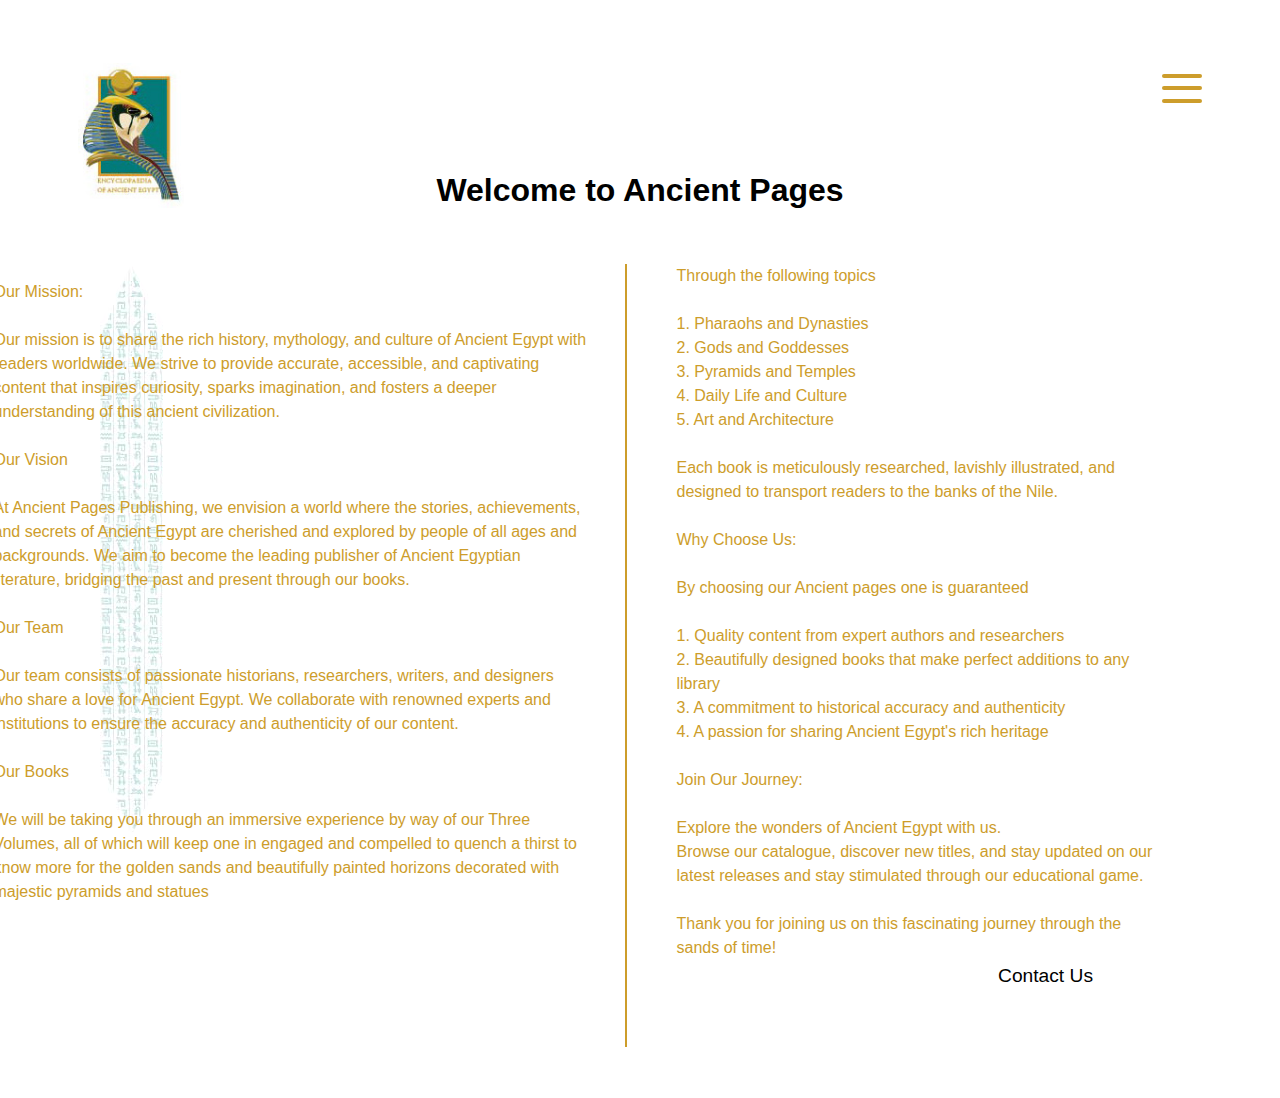
==== about.html @ 8611838f "lets mnake this work" ====
<!DOCTYPE html>
<html lang="en">
  <head>
    <meta charset="UTF-8" />
    <meta name="viewport" content="width=device-width, initial-scale=1.0" />
    <title>Encyclopedia of Ancient Egypt</title>
    <link rel="stylesheet" href="about.css" />
    <link href="https://fonts.cdnfonts.com/css/copperplate" rel="stylesheet" />
  </head>
  <body>
    <header>
      <div class="off-screen-menu">
        <ul>
          <li><a href="about.html">About Us</a></li>
          <li><a href="contact.html">Contact</a></li>
        </ul>
      </div>

      <nav>
        <a href="slider.html">
          <div class="logo"></div>
        </a>
        <div class="ham-menu">
          <span></span>
          <span></span>
          <span></span>
        </div>
      </nav>
    </header>
    <div id="app">
      <div class="obelisk"></div>
      <div class="heading">
        <h1>Welcome to Ancient Pages</h1>
      </div>
      <div class="text-container">
        <div class="text">
          <p>
            Our Mission:
            <br />
            <br />
            Our mission is to share the rich history, mythology, and culture of
            Ancient Egypt with readers worldwide. We strive to provide accurate,
            accessible, and captivating content that inspires curiosity, sparks
            imagination, and fosters a deeper understanding of this ancient
            civilization.
            <br />
            <br />
            Our Vision
            <br />
            <br />
            At Ancient Pages Publishing, we envision a world where the stories,
            achievements, and secrets of Ancient Egypt are cherished and
            explored by people of all ages and backgrounds. We aim to become the
            leading publisher of Ancient Egyptian literature, bridging the past
            and present through our books.
            <br />
            <br />
            Our Team
            <br />
            <br />
            Our team consists of passionate historians, researchers, writers,
            and designers who share a love for Ancient Egypt. We collaborate
            with renowned experts and institutions to ensure the accuracy and
            authenticity of our content.
            <br />
            <br />
            Our Books
            <br />
            <br />
            We will be taking you through an immersive experience by way of our
            Three Volumes, all of which will keep one in engaged and compelled
            to quench a thirst to know more for the golden sands and beautifully
            painted horizons decorated with majestic pyramids and statues
          </p>
        </div>
        <div class="text-container1">
          <div class="text1">
            <p>
              Through the following topics
              <br />
              <br />
              1. Pharaohs and Dynasties
              <br />
              2. Gods and Goddesses
              <br />
              3. Pyramids and Temples
              <br />
              4. Daily Life and Culture <br />
              5. Art and Architecture
              <br />
              <br />
              Each book is meticulously researched, lavishly illustrated, and
              designed to transport readers to the banks of the Nile.
              <br />
              <br />
              Why Choose Us:
              <br />
              <br />
              By choosing our Ancient pages one is guaranteed
              <br />
              <br />
              1. Quality content from expert authors and researchers <br />
              2. Beautifully designed books that make perfect additions to any
              library <br />
              3. A commitment to historical accuracy and authenticity
              <br />
              4. A passion for sharing Ancient Egypt's rich heritage

              <br /><br />Join Our Journey:
              <br />
              <br />
              Explore the wonders of Ancient Egypt with us.
              <br />
              Browse our catalogue, discover new titles, and stay updated on our
              latest releases and stay stimulated through our educational game.
              <br />
              <br />
              Thank you for joining us on this fascinating journey through the
              sands of time!
            </p>
          </div>
          <div class="obelisk2"></div>
        </div>
      </div>
    </div>
    <div class="footer">
      <a href="contact.html">
        <p>Contact Us</p>
      </a>
    </div>
  </body>
  <script type="module" src="about.js"></script>
</html>
---- about.css ----
:root {
  font-family: "Copperplate", sans-serif;
  line-height: 1.5;
  font-weight: 400;
}

body {
  margin: 0;
  min-height: 100vh;
}

.main {
  display: flex;
  justify-content: center;
  align-items: center;
}

header {
  position: sticky;
}

/* off-screen-menu */
.off-screen-menu {
  height: 100vh;
  width: 100%;
  max-width: 450px;
  position: fixed;
  top: 127px;
  right: -450px;
  display: flex;
  flex-direction: column;
  font-size: 1.2rem;
  transition: 0.3s ease;

  ul {
    list-style: none;
    padding: 0;
    margin: 0;
  }

  li {
    padding: 0.5rem 1rem;
  }

  a {
    text-decoration: none;
    color: black;
    cursor: pointer;
    font-size: 1.2rem;
    padding: 0.5rem 1rem;
    transition: color 0.25s;
    position: relative;
    z-index: 1;
    border-radius: 10px;

    &::after {
      position: absolute;
      content: "";
      inset: 0;
      background-color: #cd9d2b;
      scale: 1 0;
      z-index: -1;
      transition: 0.45s;
      border-radius: 10px;
    }

    &:hover {
      color: white;
    }
    &:hover::after {
      scale: 1 1;
    }
  }
}
.off-screen-menu.active {
  right: -200px;
}

nav {
  display: flex;
  justify-content: space-between;
}

/* logo */
.logo {
  width: 106px;
  height: 145px;
  background-color: #cd9d2b;
  background-image: url(volume1/volume1-logo.jpg);
  background-size: cover;
  background-position: center;
  background-repeat: no-repeat;
  position: relative;
  top: 63px;
  left: 78px;
}

/* ham menu */
.ham-menu {
  height: 50px;
  width: 40px;
  margin-left: auto;
  position: absolute;
  right: 78px;
  top: 63px;
}
.ham-menu span {
  height: 4px;
  width: 100%;
  background-color: #cd9d2b;
  border-radius: 25px;
  position: absolute;
  left: 50%;
  top: 50%;
  transform: translate(-50%, -50%);
  transition: 0.3s ease;
}
.ham-menu span:nth-child(1) {
  top: 25%;
}
.ham-menu span:nth-child(3) {
  top: 75%;
}
.ham-menu.active span {
  background-color: #cd9d2b;
}
.ham-menu.active span:nth-child(1) {
  top: 50%;
  transform: translate(-50%, -50%) rotate(45deg);
}
.ham-menu.active span:nth-child(2) {
  opacity: 0;
}
.ham-menu.active span:nth-child(3) {
  top: 50%;
  transform: translate(-50%, -50%) rotate(-45deg);
}

.heading {
  text-align: center;
}

.obelisk {
  width: 63px; /* Set the base width */
  height: 570px; /* Set the height of the main rectangle */
  background-image: url(volume1/side.jpg); /* Background color */
  clip-path: polygon(
    50% 0%,
    100% 10%,
    100% 90%,
    50% 100%,
    0% 90%,
    0% 10%
  ); /* Create pointed top and tapered edges */
  position: absolute;
  top: 265px;
  left: 100px;
}
.obelisk2 {
  width: 63px; /* Set the base width */
  height: 570px; /* Set the height of the main rectangle */
  background-image: url(volume1/side.jpg); /* Background color */
  clip-path: polygon(
    50% 0%,
    100% 10%,
    100% 90%,
    50% 100%,
    0% 90%,
    0% 10%
  ); /* Create pointed top and tapered edges */
  position: absolute;
  top: 60px;
  left: 840px;
}

.text-container {
  width: 543px;
  height: 700px;
  position: relative;
  right: 350px;
  margin: 50px auto;
  padding-right: 50px;
  .text p {
    color: #cd9d2b;
  }
}

.text {
  position: absolute;
  width: 100%;
  height: 100%;
}

.text-container1 {
  width: 490px;
  height: 783px;
  position: relative;
  left: 631px;
  /* margin: 50px auto; */
  border-left: 2px solid #cd9d2b;
  padding-left: 50px;

  .text1 p {
    color: #cd9d2b;
  }
}

.footer {
  display: flex;
  justify-content: flex-end;
  margin-right: 171px;

  p {
    text-decoration: none;
    color: black;
    cursor: pointer;
    font-size: 1.2rem;
    padding: 0.5rem 1rem;
    transition: color 0.25s;
    position: relative;
    z-index: 1;
    border-radius: 10px;
    top: -80px;

    &::after {
      position: absolute;
      content: "";
      inset: 0;
      background-color: #cd9d2b;
      scale: 1 0;
      z-index: -1;
      transition: 0.45s;
      border-radius: 10px;
    }

    &:hover {
      color: white;
    }
    &:hover::after {
      scale: 1 1;
    }
  }
}
.footer a {
  text-decoration: none;
  color: black;
}
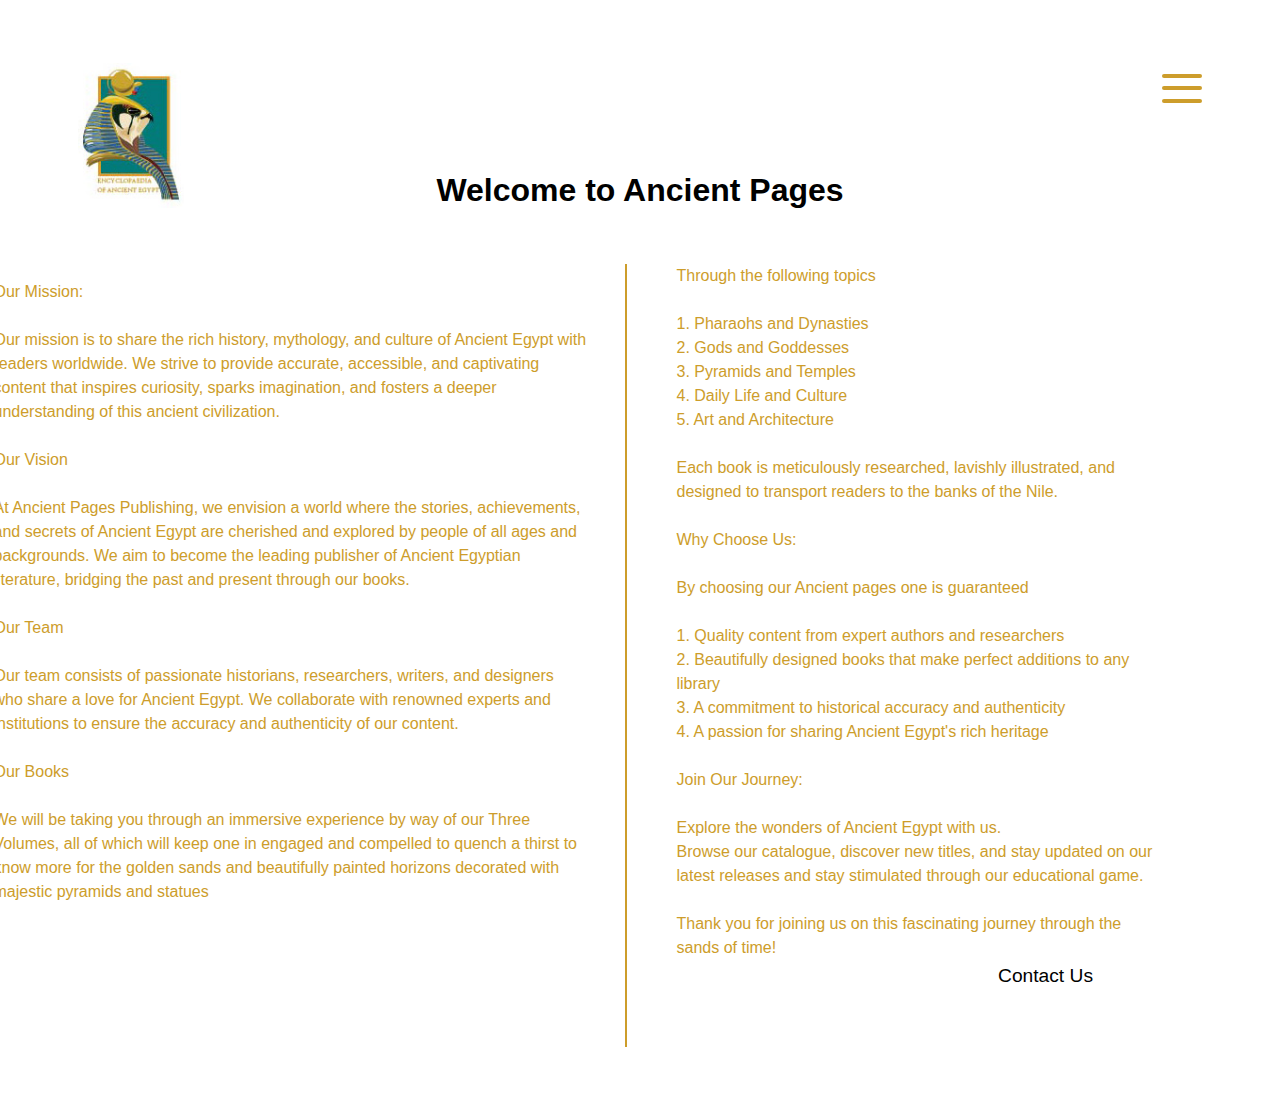
==== commit 80500478: "cleaning up the about us page" ====
--- a/about.html
+++ b/about.html
@@ -17,7 +17,7 @@
       </div>
 
       <nav>
-        <a href="slider.html">
+        <a href="index.html">
           <div class="logo"></div>
         </a>
         <div class="ham-menu">
@@ -28,7 +28,7 @@
       </nav>
     </header>
     <div id="app">
-      <div class="obelisk"></div>
+      <!-- <div class="obelisk"></div> -->
       <div class="heading">
         <h1>Welcome to Ancient Pages</h1>
       </div>
@@ -119,7 +119,7 @@
               sands of time!
             </p>
           </div>
-          <div class="obelisk2"></div>
+          <!-- <div class="obelisk2"></div> -->
         </div>
       </div>
     </div>
--- a/about.css
+++ b/about.css
@@ -140,10 +140,10 @@
   text-align: center;
 }
 
-.obelisk {
-  width: 63px; /* Set the base width */
-  height: 570px; /* Set the height of the main rectangle */
-  background-image: url(volume1/side.jpg); /* Background color */
+/* .obelisk {
+  width: 63px; 
+  height: 570px; 
+  background-image: url(volume1/side.jpg);
   clip-path: polygon(
     50% 0%,
     100% 10%,
@@ -151,15 +151,15 @@
     50% 100%,
     0% 90%,
     0% 10%
-  ); /* Create pointed top and tapered edges */
+  ); 
   position: absolute;
   top: 265px;
   left: 100px;
 }
 .obelisk2 {
-  width: 63px; /* Set the base width */
-  height: 570px; /* Set the height of the main rectangle */
-  background-image: url(volume1/side.jpg); /* Background color */
+  width: 63px; 
+  height: 570px; 
+  background-image: url(volume1/side.jpg); 
   clip-path: polygon(
     50% 0%,
     100% 10%,
@@ -167,11 +167,11 @@
     50% 100%,
     0% 90%,
     0% 10%
-  ); /* Create pointed top and tapered edges */
+  ); 
   position: absolute;
   top: 60px;
   left: 840px;
-}
+} */
 
 .text-container {
   width: 543px;
